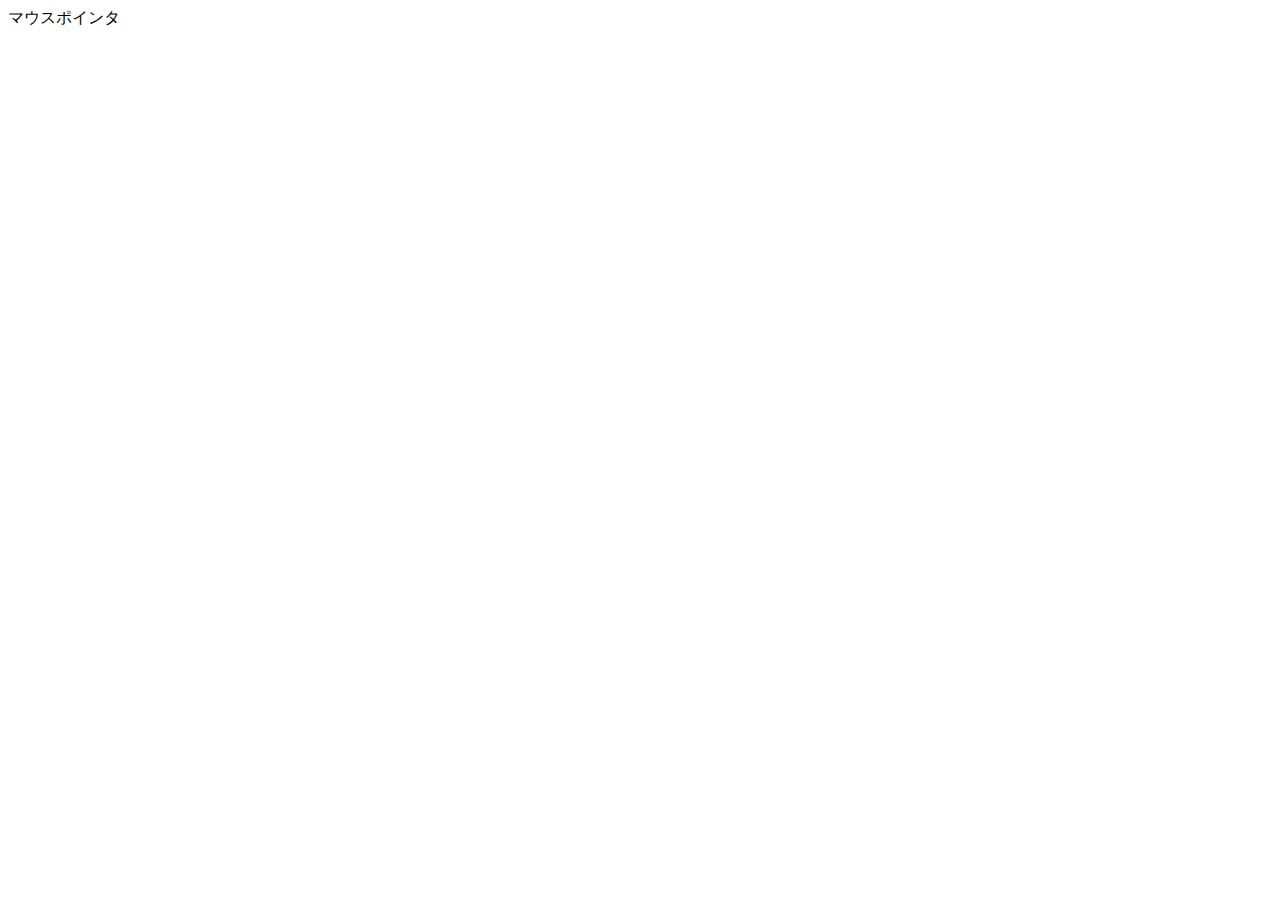
==== index.html @ 3eb31fed "新規" ====
<!DOCTYPE html>
<html lang="en">
<head>
    <meta charset="UTF-8">
    <meta name="viewport" content="width=device-width, initial-scale=1.0">
    <meta http-equiv="X-UA-Compatible" content="ie=edge">
    <link rel="stylesheet" href="style.css">
    <title>Document</title>
</head>
<body>
   <!--<div id="main">
        <h1>タイトル</h1>
        <p id="p1">コメント</p>
        <a href="http://ads.jp">リンク</a>

        <form>
            <label for="time">時刻</label>
            <input type="text" name='time' id="time">
        </form>

        <ul>
            <li><a href="httppp" class="a">a</a></li>
            <li><a href="sfvs" class="a">b</a></li>
            <li><a href=""></a></li>
        </ul>
        --> 
<!--
        <form>
            <label for="x1">x１</label>
            <select name="xx" id="x1">
                <option value="ラーメン">ら</option>
                <option value="餃子">ぎ</option>
                <option value="焼肉">や</option>
            </select>
            <input type="submit" value="送信">
        </form>

        <img id="logo" src="http://www.wings.msn.to/image/wings.jpg" alt="WINGS" height="67" width="215" >

        <form>
            <div>
                <label><input type="checkbox" name="food" value="ら">a</label>
                <label><input type="checkbox" name="food" value="gi ">v</label>
                <label><input type="checkbox" name="food" value="yakiniku">c</label>
                <label><input type="checkbox" name="food" value="action">aq</label>
            </div>
            <input id="btn"  type="submit">
        </form>

        <form>
            <div>
                <label><input type="radio" name="food2" value="ら">a</label>
                <label><input type="radio" name="food2" value="gi ">v</label>
                <label><input type="radio" name="food2" value="yakiniku">c</label>
                <label><input type="radio" name="food2" value="action">aq</label>
            </div>
            <input id="btn2"  type="submit">
        </form>

        <form>
            <div>
                <label for="food3"></label>
                <select id="food3">
                    <option value="ラーメン">ラーメン</option>
                    <option value="餃子">餃子</option>
                    <option value="焼肉">焼肉</option>
                </select>
                <input type="button" value="送信" id="btn3">
            </div>
        </form>
        -->

        <!--<form> 
            <label for="file">fail</label>
            <input  id="file" type="file" name="file" multiple />
        </form>
    -->
<!--
    <ul id="list">
        <li><a href="Javascript:void(0)" data-isbn="978-4-7981-3547-2">PHP第３版</a></li>
        <li><a href="Javascript:void(0)" data-isbn="978-47741-8030-4">java</a></li>
        <li><a href="Javascript:void(0)" data-isbn="978-4-7741-7984-1">swift</a></li>
        <li><a href="Javascript:void(0)" data-isbn="978-4-7981-4402-3">asp</a></li>
        <li><a href="Javascript:void(0)" data-isbn="978-4-8222-9644-5">android</a></li>
    </ul>
    <input type="button" id="del" value="削除" disabled/>
    <div id="pic"></div> 
    </div>
    
--->

<div id="elem">マウスポインタ</div>

<script src="index.js"></script>
</body>
</html>
---- style.css ----
div#main{
    height: 500px;
    width: 500px;
}
div.highlight{
    background-color: yellow;
}
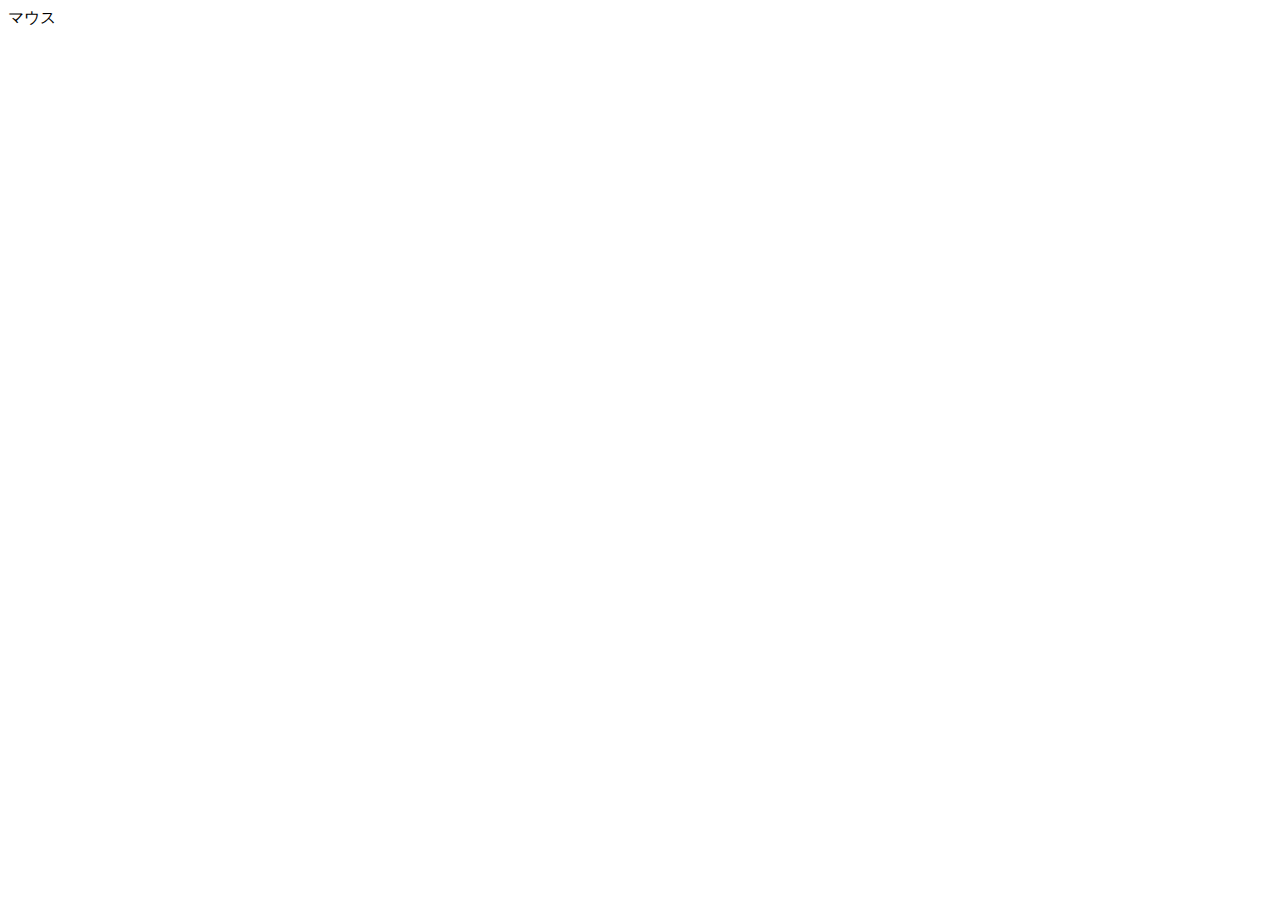
==== commit 8fbdd3dd: "変更" ====
--- a/index.html
+++ b/index.html
@@ -89,7 +89,7 @@
     
 --->
 
-<div id="elem">マウスポインタ</div>
+<div id="elem">マウス</div>
 
 <script src="index.js"></script>
 </body>
